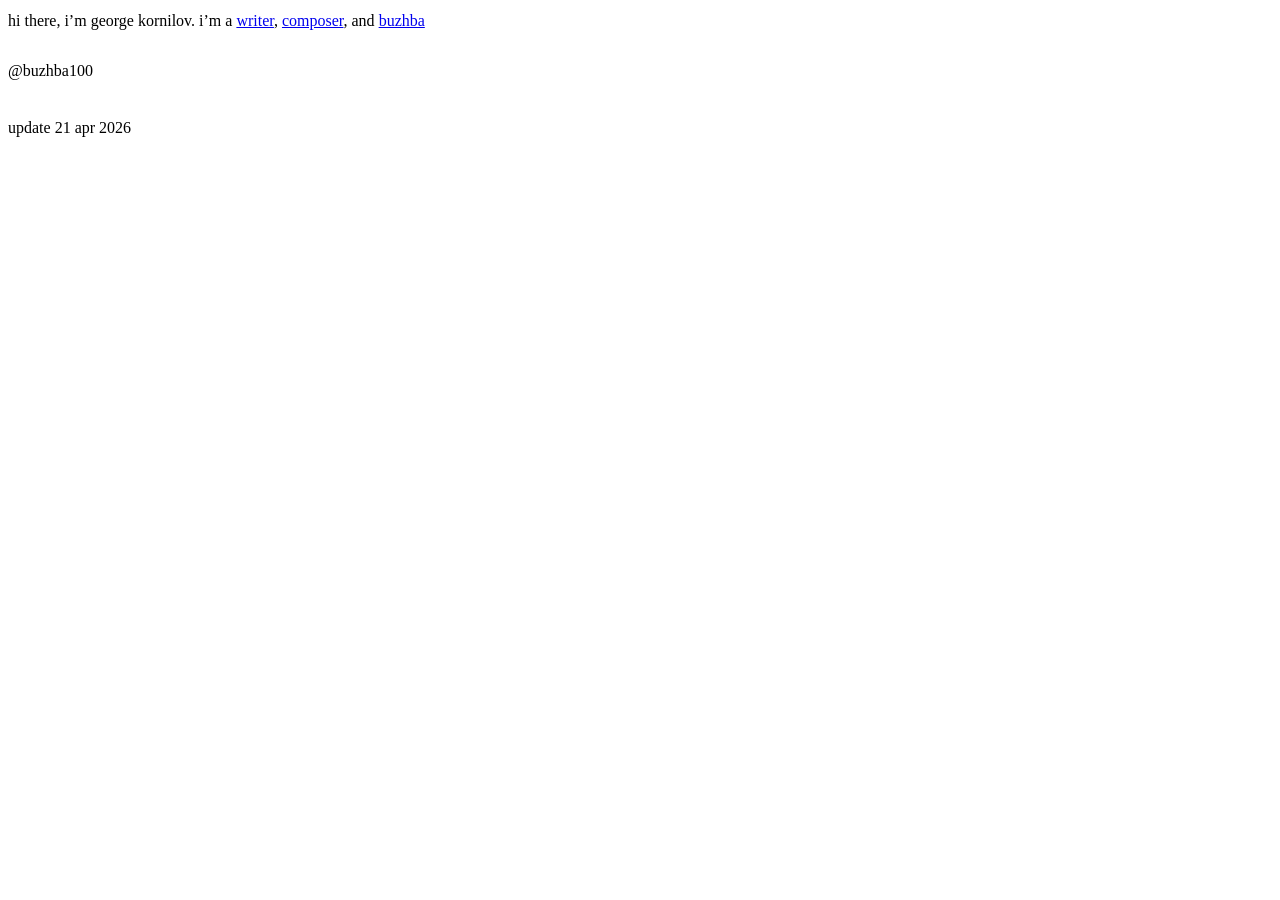
==== index.html @ 77a6e691 "Fill in Alfa-Bank pigeon writer description (альфаголубь) Co-Authored-By: Claude Opus 4.8 <noreply@a" ====
<html lang="en">
<head>
<meta charset="UTF-8">
<meta name="viewport" content="width=device-width, initial-scale=1">
<title>george kornilov</title>
<meta name="description" content="George Kornilov is a writer, composer, and Buzhba. Selected music, videos, and creative work from his projects.">
<meta name="author" content="George Kornilov">
<meta name="robots" content="index,follow,max-image-preview:large,max-snippet:-1,max-video-preview:-1">
<link rel="canonical" href="https://georgekornilov.com/">
<link rel="icon" href="data:,">
<link rel="preconnect" href="https://www.youtube.com">
<link rel="preconnect" href="https://i.ytimg.com">
<link rel="preconnect" href="https://player.vimeo.com">
<link rel="dns-prefetch" href="https://www.youtube.com">
<link rel="dns-prefetch" href="https://i.ytimg.com">
<link rel="dns-prefetch" href="https://player.vimeo.com">
<script>
  window.__initialSection = location.hash ? location.hash.slice(1) : '';
  if (window.__initialSection) {
    history.replaceState(null, '', location.pathname + location.search);
  }
</script>
<meta property="og:type" content="website">
<meta property="og:site_name" content="George Kornilov">
<meta property="og:locale" content="en_US">
<meta property="og:title" content="George Kornilov | Writer, Composer, Buzhba">
<meta property="og:description" content="George Kornilov is a writer, composer, and Buzhba. Selected music, videos, and creative work from his projects.">
<meta property="og:url" content="https://georgekornilov.com/">
<meta property="og:image" content="https://georgekornilov.com/images/cool.jpeg">
<meta property="og:image:width" content="1200">
<meta property="og:image:height" content="1200">
<meta property="og:image:type" content="image/jpeg">
<meta property="og:image:alt" content="George Kornilov">
<meta name="twitter:card" content="summary_large_image">
<meta name="twitter:title" content="George Kornilov | Writer, Composer, Buzhba">
<meta name="twitter:description" content="George Kornilov is a writer, composer, and Buzhba. Selected music, videos, and creative work from his projects.">
<meta name="twitter:image" content="https://georgekornilov.com/images/cool.jpeg">
<meta name="twitter:image:alt" content="George Kornilov">
<script type="application/ld+json">
{
  "@context": "https://schema.org",
  "@graph": [
    {
      "@type": "WebSite",
      "@id": "https://georgekornilov.com/#website",
      "url": "https://georgekornilov.com/",
      "name": "George Kornilov",
      "inLanguage": "en"
    },
    {
      "@type": "Person",
      "@id": "https://georgekornilov.com/#person",
      "name": "George Kornilov",
      "url": "https://georgekornilov.com/",
      "description": "Writer, composer, and Buzhba.",
      "jobTitle": [
        "Writer",
        "Composer"
      ],
      "alternateName": "Buzhba",
      "image": "https://georgekornilov.com/images/cool.jpeg",
      "sameAs": [
        "https://buzhba.com/",
        "https://mag.buzhba.com/",
        "https://www.youtube.com/@buzhba",
        "https://buzhba.bandcamp.com",
        "https://soundcloud.com/buzhba",
        "https://instagram.com/buzhba100"
      ],
      "mainEntityOfPage": {
        "@id": "https://georgekornilov.com/#website"
      }
    }
  ]
}
</script>
<style>
  iframe { width: 500px; display: block; }
  table { width: 500px; }
  td img { width: 281px; height: 281px; }
  .writer-item { display: flex; gap: 32px; align-items: flex-start; margin-bottom: 40px; max-width: 1200px; }
  .writer-item iframe { flex: 0 0 auto; }
  .writer-desc { flex: 1 1 0; min-width: 0; line-height: 1.45; font-size: 15px; }
  .writer-desc p { margin: 0 0 12px; }
  .writer-desc p:last-child { margin-bottom: 0; }
  @media (max-width: 520px) {
    table { width: 100%; }
    table, table tr, table td { display: block !important; width: 100% !important; }
    .writer-item { flex-direction: column; align-items: stretch; }
    .writer-desc { width: 100%; }
    td img { width: 100%; height: auto; }
    .video-wrap { position: relative; width: 100%; height: 0; overflow: hidden; }
    .video-wrap iframe { position: absolute; top: 0; left: 0; width: 100% !important; height: 100% !important; }
    .video-wrap::after {
      content: '';
      position: absolute;
      top: 0; left: 0; right: 0; bottom: 0;
    }
    .video-wrap.active::after { display: none; }
  }
</style>
</head>

<div style="display:none" aria-hidden="true">
  <img src="images/press/20260226-225023-7be9.jpg" alt="Жорж Корнилов (Бужба) с бас-гитарой в домашней студии" />
  <img src="images/press/20260226-225057-c922.jpg" alt="Жорж Корнилов (Бужба) на сцене во время концерта" />
  <img src="images/press/20260226-225200-e30c.jpg" alt="Жорж Корнилов (Бужба) с теннисной ракеткой на фоне неба" />
  <img src="images/press/20260226-225248-5c57.jpg" alt="Жорж Корнилов (Бужба) портрет в помещении перед концертом, с диском Адамом Сендлером" />
  <img src="images/press/20260226-225328-c2e7.jpg" alt="Жорж Корнилов (Бужба) с акустической гитарой у деревянного дома" />
  <img src="images/press/20260226-225403-b1af.jpg" alt="Жорж Корнилов (Бужба) в поле на фоне заката" />
  <img src="images/press/20260226-225447-6487.jpg" alt="Жорж Корнилов (Бужба) и Бобубип на фоне моря и скал" />
  <img src="images/press/20260226-225522-880e.jpg" alt="Жорж Корнилов (Бужба) с акустической гитарой на сцене" />
  <img src="images/press/20260226-225554-a31b.jpg" alt="Жорж Корнилов (Бужба) портрет на черном фоне" />
  <img src="images/press/20260227-093917-da2d.jpg" alt="Жорж Корнилов Бужба на берегу моря" />
  <img src="images/press/20260226-225630-94a7.jpg" alt="Жорж Корнилов (Бужба) с электрогитарой в домашнем интерьере" />
  <img src="images/press/20260227-093211-eeba.jpg" alt="Жорж Корнилов Бужба с собакой дома" />
</div>

<div style="line-height:1.6; max-width:500px; margin-bottom:24px;">
  hi there, i’m <a href="/" style="color:inherit; text-decoration:none;">george kornilov</a>. i’m a <a href="#" onclick="show('writer');return false;">writer</a>, <a href="#" onclick="show('composer');return false;">composer</a>, and <a href="#" onclick="show('buzhba');return false;">buzhba</a>
</div>

<div style="line-height:1.6; max-width:500px; margin-bottom:24px;">@buzhba100</div>

<div id="featured">

</div>

<div id="buzhba" style="display:none">

<!-- когда ты ну очень крутой -->
<table width="500" cellpadding="0" cellspacing="0">
  <tr>
    <td><img src="https://georgekornilov.com/images/cool.jpeg" width="281" height="281" /></td>
    <td width="219" valign="top" style="padding:20px; line-height:2">
      Когда ты ну очень крутой<br />
      50:19<br />
      01/08/2025<br />
      <br />
      <a href="https://band.link/ppDGl" target="_blank" rel="noopener noreferrer">listen</a><br />
      <a href="https://buzhba.bandcamp.com/album/--12" target="_blank" rel="noopener noreferrer">bandcamp</a><br />
      <a href="https://disk.yandex.ru/d/0iB-3T0Bemfpag" target="_blank" rel="noopener noreferrer">download flac</a>
    </td>
  </tr>
</table>

<br />

<!-- бужба: Цех live x mmmesss -->
  <iframe
  data-src="https://www.youtube.com/embed/O241obUNimI"
  width="500"
  height="281"
  frameborder="0"
  allow="accelerometer; autoplay; clipboard-write; encrypted-media; gyroscope; picture-in-picture; web-share"
  allowfullscreen>
</iframe>

  <br><br>

<!-- бобубип -->
<table width="500" cellpadding="0" cellspacing="0">
  <tr>
    <td><img src="https://georgekornilov.com/images/bobubip.jpeg" width="281" height="281" /></td>
    <td width="219" valign="top" style="padding:20px; line-height:2">
      Бобубип<br />
      29:53<br />
      01/09/2023<br />
      <br />
      <a href="https://band.link/bobubip">listen</a><br />
      <a href="https://buzhba.bandcamp.com/album/--11" target="_blank" rel="noopener noreferrer">bandcamp</a><br />
      <a href="https://disk.yandex.ru/d/CHAdGBKfWyQShw" target="_blank" rel="noopener noreferrer">download flac</a>
    </td>
  </tr>
</table>

<br />

<!-- бужба — поп-танцор -->
  <iframe
  data-src="https://www.youtube.com/embed/4dHvzRTAiqI"
  width="500"
  height="281"
  frameborder="0"
  allow="accelerometer; autoplay; clipboard-write; encrypted-media; gyroscope; picture-in-picture; web-share"
  allowfullscreen>
</iframe>

  <br><br>

<!-- бужба - лето -->
  <iframe
  data-src="https://www.youtube.com/embed/qFEPq_YTg68"
  width="500"
  height="281"
  frameborder="0"
  allow="accelerometer; autoplay; clipboard-write; encrypted-media; gyroscope; picture-in-picture; web-share"
  allowfullscreen>
</iframe>

  <br><br>

<!-- не позвонишь мне -->
<table width="500" cellpadding="0" cellspacing="0">
  <tr>
    <td><img src="https://georgekornilov.com/images/call.jpeg" width="281" height="281" /></td>
    <td width="219" valign="top" style="padding:20px; line-height:2">
      Не позвонишь мне<br />
      3:16<br />
      31/03/2023<br />
      <br />
      <a href="https://band.link/bnpm">listen</a><br />
      <a href="https://buzhba.bandcamp.com/track/--70" target="_blank" rel="noopener noreferrer">bandcamp</a><br />
      <a href="https://disk.yandex.ru/d/v1mH7InCEcsVaw" target="_blank" rel="noopener noreferrer">download flac</a>
    </td>
  </tr>
</table>

<br />

<!-- невер сиин -->
<table width="500" cellpadding="0" cellspacing="0">
  <tr>
    <td><img src="https://georgekornilov.com/images/ns.jpeg" width="281" height="281" /></td>
    <td width="219" valign="top" style="padding:20px; line-height:2">
      Never Seen It Coming<br />
      3:50<br />
      30/12/2021<br />
      <br />
      <a href="https://band.link/RrN9y">listen</a><br />
      <a href="https://buzhba.bandcamp.com/album/never-seen-it-coming" target="_blank" rel="noopener noreferrer">bandcamp</a><br />
      <a href="https://disk.yandex.ru/d/GzKt0TK_xpLF1A" target="_blank" rel="noopener noreferrer">download flac</a>
    </td>
  </tr>
</table>

<br />

<!-- еще чуть риффов -->
<table width="500" cellpadding="0" cellspacing="0">
  <tr>
    <td><img src="https://georgekornilov.com/images/vr2.jpeg" width="281" height="281" /></td>
    <td width="219" valign="top" style="padding:20px; line-height:2">
      Еще чуть-чуть веселых риффов<br />
      16:26<br />
      10/09/2020<br />
      <br />
      <a href="https://buzhba.bandcamp.com/album/--4" target="_blank" rel="noopener noreferrer">listen</a><br />
      <a href="https://buzhba.bandcamp.com/album/--4" target="_blank" rel="noopener noreferrer">bandcamp</a><br />
      <a href="https://disk.yandex.ru/d/0Tnid_KQiY04GA" target="_blank" rel="noopener noreferrer">download flac</a>
    </td>
  </tr>
</table>

<br />

<!-- Бужба | Акустика на даче -->
  <iframe
  data-src="https://www.youtube.com/embed/K1ZwcS4BjGM"
  width="500"
  height="281"
  frameborder="0"
  allow="accelerometer; autoplay; clipboard-write; encrypted-media; gyroscope; picture-in-picture; web-share"
  allowfullscreen>
</iframe>

  <br><br>

<!-- бужба - веселые риффы -->
  <iframe
  data-src="https://www.youtube.com/embed/F8Kz8koWBlA"
  width="500"
  height="281"
  frameborder="0"
  allow="accelerometer; autoplay; clipboard-write; encrypted-media; gyroscope; picture-in-picture; web-share"
  allowfullscreen>
</iframe>

  <br><br>

<!-- веселые риффы -->
<table width="500" cellpadding="0" cellspacing="0">
  <tr>
    <td><img src="https://georgekornilov.com/images/vr.jpeg" width="281" height="281" /></td>
    <td width="219" valign="top" style="padding:20px; line-height:2">
      Веселые риффы<br />
      43:50<br />
      05/06/2020<br />
      <br />
      <a href="https://band.link/dyOE2">listen</a><br />
      <a href="https://buzhba.bandcamp.com/album/-" target="_blank" rel="noopener noreferrer">bandcamp</a><br />
      <a href="https://disk.yandex.ru/d/GwDe9Dr9JBGroA" target="_blank" rel="noopener noreferrer">download flac</a>
    </td>
  </tr>
</table>

<br />

</div>

<div id="writer" style="display:none">

<!-- клавакока -->
<div class="writer-item">
  <iframe
    data-src="https://player.vimeo.com/video/1215406133?title=1&byline=0&portrait=0&badge=0"
    width="500"
    height="281"
    frameborder="0"
    allow="autoplay; fullscreen; picture-in-picture"
    allowfullscreen>
  </iframe>
  <div class="writer-desc">
    <p>Client<br />Tochka Bank</p>
    <p>Challenge<br />Show that starting a business doesn't have to feel like doing it alone.</p>
    <p>Idea<br />We treated every new business like a rocket launch. Mission control watched every detail, solved problems before they happened and helped entrepreneurs get safely into orbit. A familiar banking service became an adventure people wanted to join.</p>
  </div>
</div>

<!-- механик -->
<div class="writer-item">
  <iframe
    data-src="https://player.vimeo.com/video/1215406102?title=1&byline=0&portrait=0&badge=0"
    width="500"
    height="281"
    frameborder="0"
    allow="autoplay; fullscreen; picture-in-picture"
    allowfullscreen>
  </iframe>
  <div class="writer-desc">
    <p>Client<br />ROSSKO</p>
    <p>Challenge<br />Find a human story inside the world of auto parts.</p>
    <p>Idea<br />Most drivers already have an inner mechanic. The one who hears every strange noise and always thinks something isn't quite right. We simply gave him a body and let him become the face of the brand across every touchpoint.</p>
  </div>
</div>

<!-- пей друга -->
<div class="writer-item">
  <iframe
    data-src="https://player.vimeo.com/video/1215406075?title=1&byline=0&portrait=0&badge=0"
    width="500"
    height="281"
    frameborder="0"
    allow="autoplay; fullscreen; picture-in-picture"
    allowfullscreen>
  </iframe>
  <div class="writer-desc">
    <p>Client<br />клиент</p>
    <p>Challenge<br />текст</p>
    <p>Idea<br />текст</p>
  </div>
</div>


<!-- мотив шел и дошел -->
<div class="writer-item">
  <iframe
    data-src="https://player.vimeo.com/video/1183989702?title=1&byline=0&portrait=0&badge=0"
    width="500"
    height="281"
    frameborder="0"
    allow="autoplay; fullscreen; picture-in-picture"
    allowfullscreen>
  </iframe>
  <div class="writer-desc">
    <p>Client<br />Motiv</p>
    <p>Challenge<br />Introduce Motiv in a new region without pretending it had become a different brand.</p>
    <p>Idea<br />Changing the landscape doesn't have to change the character. We simply dropped our unmistakably Ural hero onto the Black Sea coast and let him behave exactly as he always would. Everything else followed naturally.</p>
  </div>
</div>

<!-- точка он не один -->
<div class="writer-item">
  <iframe
    data-src="https://player.vimeo.com/video/1183989712?title=1&byline=0&portrait=0&badge=0"
    width="500"
    height="281"
    frameborder="0"
    allow="autoplay; fullscreen; picture-in-picture"
    allowfullscreen>
  </iframe>
  <div class="writer-desc">
    <p>Client<br />Tochka Bank</p>
    <p>Challenge<br />Help entrepreneurs feel they aren't running a business alone.</p>
    <p>Idea<br />Instead of telling people that Tochka supports entrepreneurs, we made support visible. Every new business challenge brought another unexpected companion into the story, and the idea naturally grew across film, social, digital and outdoor, turning a banking promise into something people could actually feel.</p>
  </div>
</div>

<!-- мир танков -->
<div class="writer-item">
  <iframe
    data-src="https://player.vimeo.com/video/1183989573?title=1&byline=0&portrait=0&badge=0"
    width="500"
    height="281"
    frameborder="0"
    allow="autoplay; fullscreen; picture-in-picture"
    allowfullscreen>
  </iframe>
  <div class="writer-desc">
    <p>Client<br />клиент</p>
    <p>Challenge<br />текст</p>
    <p>Idea<br />текст</p>
  </div>
</div>

<!-- мотив кенгуру -->
<div class="writer-item">
  <iframe
    data-src="https://player.vimeo.com/video/1182898068?title=1&byline=0&portrait=0&badge=0"
    width="500"
    height="281"
    frameborder="0"
    allow="autoplay; fullscreen; picture-in-picture"
    allowfullscreen>
  </iframe>
  <div class="writer-desc">
    <p>Client<br />клиент</p>
    <p>Challenge<br />текст</p>
    <p>Idea<br />текст</p>
  </div>
</div>

<!-- хочу платить -->
<div class="writer-item">
  <iframe
    data-src="https://player.vimeo.com/video/1183989688?title=1&byline=0&portrait=0&badge=0"
    width="500"
    height="281"
    frameborder="0"
    allow="autoplay; fullscreen; picture-in-picture"
    allowfullscreen>
  </iframe>
  <div class="writer-desc">
    <p>Client<br />Tochka Bank</p>
    <p>Challenge<br />Make a free banking offer feel genuinely valuable.</p>
    <p>Idea<br />Sometimes the best compliment isn't "I'd get it for free." It's "I'd happily pay for this." We built the campaign around that simple contradiction, turning an unbelievable offer into something people instantly understood.</p>
  </div>
</div>

<!-- тейсти кофе -->
<div class="writer-item">
  <iframe
    data-src="https://player.vimeo.com/video/1183989683?title=1&byline=0&portrait=0&badge=0"
    width="500"
    height="281"
    frameborder="0"
    allow="autoplay; fullscreen; picture-in-picture"
    allowfullscreen>
  </iframe>
  <div class="writer-desc">
    <p>Client<br />Tasty Coffee</p>
    <p>Challenge<br />Show why freshly roasted coffee is worth waiting for.</p>
    <p>Idea<br />Even Bach had to pause. We interrupted a live performance of his Coffee Cantata the moment a new order arrived, because great music can wait, but fresh coffee shouldn't. The campaign turned the roasting process into a simple and memorable story about freshness.</p>
  </div>
</div>

<!-- заживем брусника -->
<div class="writer-item">
  <iframe
    data-src="https://player.vimeo.com/video/1182898177?title=1&byline=0&portrait=0&badge=0"
    width="500"
    height="281"
    frameborder="0"
    allow="autoplay; fullscreen; picture-in-picture"
    allowfullscreen>
  </iframe>
  <div class="writer-desc">
    <p>Client<br />Brusnika</p>
    <p>Challenge<br />Show that a new development can improve not only the place where it's built, but the entire neighbourhood.</p>
    <p>Idea<br />Construction sites usually make people expect noise and inconvenience. We turned that expectation upside down. Wherever Brusnika appears, cafés, schools, parks and everyday life begin to flourish around it. A new building becomes the beginning of a better neighbourhood, not just another address.</p>
  </div>
</div>

<!-- потому что брусника рядом -->
<div class="writer-item">
  <iframe
    data-src="https://player.vimeo.com/video/1182968069?title=1&byline=0&portrait=0&badge=0"
    width="500"
    height="281"
    frameborder="0"
    allow="autoplay; fullscreen; picture-in-picture"
    allowfullscreen>
  </iframe>
  <div class="writer-desc">
    <p>Case Study</p>
  </div>
</div>

<!-- ган -->
<div class="writer-item">
  <iframe
    data-src="https://player.vimeo.com/video/1182899100?title=1&byline=0&portrait=0&badge=0"
    width="500"
    height="333"
    frameborder="0"
    allow="autoplay; fullscreen; picture-in-picture"
    allowfullscreen>
  </iframe>
  <div class="writer-desc">
    <p>Client<br />клиент</p>
    <p>Challenge<br />текст</p>
    <p>Idea<br />текст</p>
  </div>
</div>

<!-- патио -->
<div class="writer-item">
  <iframe
    data-src="https://player.vimeo.com/video/984738135?title=1&byline=0&portrait=0&badge=0"
    width="500"
    height="281"
    frameborder="0"
    allow="autoplay; fullscreen; picture-in-picture"
    allowfullscreen>
  </iframe>
  <div class="writer-desc">
    <p>Client<br />Brusnika</p>
    <p>Challenge<br />Show that a patio is much more than another architectural feature.</p>
    <p>Idea<br />Some words already contain an idea. Patio was one of them. One letter away from party, it became the perfect place for neighbours to meet long before they knew each other's names.</p>
  </div>
</div>

<!-- меняйся и меняй -->
<div class="writer-item">
  <iframe
    data-src="https://player.vimeo.com/video/1182899021?title=1&byline=0&portrait=0&badge=0"
    width="500"
    height="281"
    frameborder="0"
    allow="autoplay; fullscreen; picture-in-picture"
    allowfullscreen>
  </iframe>
  <div class="writer-desc">
    <p>Client<br />Tochka Bank</p>
    <p>Challenge<br />In a constantly changing world, remind entrepreneurs that adaptability is one of their greatest strengths.</p>
    <p>Idea<br />The platypus has spent 110 million years adapting to change. That made it the perfect companion for entrepreneurs doing the same every day. What began as the central idea of the campaign eventually became one of Tochka's most recognizable brand assets, continuing long after the campaign itself.</p>
  </div>
</div>

<!-- сулпак весна -->
<div class="writer-item">
  <iframe
    data-src="https://player.vimeo.com/video/1183989616?title=1&byline=0&portrait=0&badge=0"
    width="500"
    height="281"
    frameborder="0"
    allow="autoplay; fullscreen; picture-in-picture"
    allowfullscreen>
  </iframe>
  <div class="writer-desc">
    <p>Client<br />клиент</p>
    <p>Challenge<br />текст</p>
    <p>Idea<br />текст</p>
  </div>
</div>

<!-- сулпак -->
<div class="writer-item">
  <iframe
    data-src="https://player.vimeo.com/video/984739548?title=1&byline=0&portrait=0&badge=0"
    width="500"
    height="281"
    frameborder="0"
    allow="autoplay; fullscreen; picture-in-picture"
    allowfullscreen>
  </iframe>
  <div class="writer-desc">
    <p>Client<br />Sulpak</p>
    <p>Challenge<br />Find a simple thought that could unite hundreds of different products under one campaign.</p>
    <p>Idea<br />Every piece of technology begins with the same small gesture: turning it on. We turned that familiar action into the brand's central idea, celebrating all the little changes that start with a single press of a button.</p>
  </div>
</div>

<!-- это был тяжелый год -->
<div class="writer-item">
  <iframe
    data-src="https://player.vimeo.com/video/1182897900?title=1&byline=0&portrait=0&badge=0"
    width="500"
    height="281"
    frameborder="0"
    allow="autoplay; fullscreen; picture-in-picture"
    allowfullscreen>
  </iframe>
  <div class="writer-desc">
    <p>Client<br />клиент</p>
    <p>Challenge<br />текст</p>
    <p>Idea<br />текст</p>
  </div>
</div>

<!-- мотив новый год -->
<div class="writer-item">
  <iframe
    data-src="https://player.vimeo.com/video/1184038605?title=1&byline=0&portrait=0&badge=0"
    width="500"
    height="281"
    frameborder="0"
    allow="autoplay; fullscreen; picture-in-picture"
    allowfullscreen>
  </iframe>
  <div class="writer-desc">
    <p>Client<br />клиент</p>
    <p>Challenge<br />текст</p>
    <p>Idea<br />текст</p>
  </div>
</div>

<!-- кпп -->
<div class="writer-item">
  <iframe
    data-src="https://player.vimeo.com/video/1182972966?title=1&byline=0&portrait=0&badge=0"
    width="500"
    height="281"
    frameborder="0"
    allow="autoplay; fullscreen; picture-in-picture"
    allowfullscreen>
  </iframe>
  <div class="writer-desc">
    <p>Client<br />клиент</p>
    <p>Challenge<br />текст</p>
    <p>Idea<br />текст</p>
  </div>
</div>

<!-- спасиииииибо -->
<div class="writer-item">
  <iframe
    data-src="https://player.vimeo.com/video/1182897314?title=1&byline=0&portrait=0&badge=0"
    width="500"
    height="281"
    frameborder="0"
    allow="autoplay; fullscreen; picture-in-picture"
    allowfullscreen>
  </iframe>
  <div class="writer-desc">
    <p>Client<br />клиент</p>
    <p>Challenge<br />текст</p>
    <p>Idea<br />текст</p>
  </div>
</div>

<!-- ну и год -->
<div class="writer-item">
  <iframe
    data-src="https://player.vimeo.com/video/1182919184?title=1&byline=0&portrait=0&badge=0"
    width="500"
    height="281"
    frameborder="0"
    allow="autoplay; fullscreen; picture-in-picture"
    allowfullscreen>
  </iframe>
  <div class="writer-desc">
    <p>Client<br />Brusnika</p>
    <p>Challenge<br />Offer people something hopeful at the end of a difficult year.</p>
    <p>Idea<br />Instead of celebrating the year that had passed, we focused on the one still waiting ahead. A new home became a symbol of future mornings, ordinary routines and small moments of happiness — the kind of future people needed to believe in.</p>
  </div>
</div>

<!-- помужски -->
<div class="writer-item">
  <iframe
    data-src="https://player.vimeo.com/video/1184038571?title=1&byline=0&portrait=0&badge=0"
    width="500"
    height="281"
    frameborder="0"
    allow="autoplay; fullscreen; picture-in-picture"
    allowfullscreen>
  </iframe>
  <div class="writer-desc">
    <p>Client<br />клиент</p>
    <p>Challenge<br />текст</p>
    <p>Idea<br />текст</p>
  </div>
</div>

<!-- антимаркировка -->
<div class="writer-item">
  <iframe
    data-src="https://player.vimeo.com/video/984739069?title=1&byline=0&portrait=0&badge=0"
    width="500"
    height="281"
    frameborder="0"
    allow="autoplay; fullscreen; picture-in-picture"
    allowfullscreen>
  </iframe>
  <div class="writer-desc">
    <p>Client<br />клиент</p>
    <p>Challenge<br />текст</p>
    <p>Idea<br />текст</p>
  </div>
</div>

<!-- мегафон -->
<div class="writer-item">
  <iframe
    data-src="https://player.vimeo.com/video/984738673?title=1&byline=0&portrait=0&badge=0"
    width="500"
    height="281"
    frameborder="0"
    allow="autoplay; fullscreen; picture-in-picture"
    allowfullscreen>
  </iframe>
  <div class="writer-desc">
    <p>Client<br />Megafon</p>
    <p>Challenge<br />Turn a prepaid mobile plan into something people would genuinely value.</p>
    <p>Idea<br />The best rewards often come to those who think ahead. We turned a prepaid plan into a story about time itself: the longer you commit, the more you gain. By literally slowing the world down around our heroes, we made an invisible benefit feel surprisingly tangible.</p>
  </div>
</div>

<!-- казань экспрес -->
<div class="writer-item">
  <iframe
    data-src="https://player.vimeo.com/video/1184038570?title=1&byline=0&portrait=0&badge=0"
    width="500"
    height="281"
    frameborder="0"
    allow="autoplay; fullscreen; picture-in-picture"
    allowfullscreen>
  </iframe>
  <div class="writer-desc">
    <p>Client<br />KazanExpress</p>
    <p>Challenge<br />Turn reliable delivery into something people could feel, not just expect.</p>
    <p>Idea<br />Some promises mean more than they first appear. "Poluchitsya" can mean your order will arrive, your surprise will succeed or simply that everything will work out. We embraced that ambiguity, giving KazanExpress a promise that felt as emotional as it was practical.</p>
  </div>
</div>

<!-- доставляем доставляем -->
<div class="writer-item">
  <iframe
    data-src="https://player.vimeo.com/video/1183989671?title=1&byline=0&portrait=0&badge=0"
    width="500"
    height="281"
    frameborder="0"
    allow="autoplay; fullscreen; picture-in-picture"
    allowfullscreen>
  </iframe>
  <div class="writer-desc">
    <p>Client<br />клиент</p>
    <p>Challenge<br />текст</p>
    <p>Idea<br />текст</p>
  </div>
</div>

<!-- альфаголубь -->
<div class="writer-item">
  <iframe
    data-src="https://player.vimeo.com/video/984739209?title=1&byline=0&portrait=0&badge=0"
    width="500"
    height="281"
    frameborder="0"
    allow="autoplay; fullscreen; picture-in-picture"
    allowfullscreen>
  </iframe>
  <div class="writer-desc">
    <p>Client<br />Alfa-Bank</p>
    <p>Challenge<br />Make an aspirational brand feel relatable.</p>
    <p>Idea<br />Success stories are usually told about exceptional people. We told one about an ordinary pigeon instead. By changing the point of view, the campaign turned Alfa-Bank's brand promise into something much more personal: being smart and free is a choice, not a status.</p>
  </div>
</div>

<!-- брусникашеринг -->
<div class="writer-item">
  <iframe
    data-src="https://player.vimeo.com/video/984739599?title=1&byline=0&portrait=0&badge=0"
    width="500"
    height="281"
    frameborder="0"
    allow="autoplay; fullscreen; picture-in-picture"
    allowfullscreen>
  </iframe>
  <div class="writer-desc">
    <p>Client<br />клиент</p>
    <p>Challenge<br />текст</p>
    <p>Idea<br />текст</p>
  </div>
</div>

<!-- семьбратьев -->
<div class="writer-item">
  <iframe
    data-src="https://player.vimeo.com/video/984739478?title=1&byline=0&portrait=0&badge=0"
    width="500"
    height="281"
    frameborder="0"
    allow="autoplay; fullscreen; picture-in-picture"
    allowfullscreen>
  </iframe>
  <div class="writer-desc">
    <p>Client<br />клиент</p>
    <p>Challenge<br />текст</p>
    <p>Idea<br />текст</p>
  </div>
</div>

<!-- видишь краба любишь краба -->
<div class="writer-item">
  <iframe
    data-src="https://player.vimeo.com/video/1183989572?title=1&byline=0&portrait=0&badge=0"
    width="500"
    height="281"
    frameborder="0"
    allow="autoplay; fullscreen; picture-in-picture"
    allowfullscreen>
  </iframe>
  <div class="writer-desc">
    <p>Client<br />клиент</p>
    <p>Challenge<br />текст</p>
    <p>Idea<br />текст</p>
  </div>
</div>

<!-- точка2020 -->
<div class="writer-item">
  <iframe
    data-src="https://player.vimeo.com/video/984738909?title=1&byline=0&portrait=0&badge=0"
    width="500"
    height="281"
    frameborder="0"
    allow="autoplay; fullscreen; picture-in-picture"
    allowfullscreen>
  </iframe>
  <div class="writer-desc">
    <p>Client<br />клиент</p>
    <p>Challenge<br />текст</p>
    <p>Idea<br />текст</p>
  </div>
</div>

<!-- тренажористый фитнес -->
<div class="writer-item">
  <iframe
    data-src="https://player.vimeo.com/video/1183989667?title=1&byline=0&portrait=0&badge=0"
    width="500"
    height="281"
    frameborder="0"
    allow="autoplay; fullscreen; picture-in-picture"
    allowfullscreen>
  </iframe>
  <div class="writer-desc">
    <p>Client<br />клиент</p>
    <p>Challenge<br />текст</p>
    <p>Idea<br />текст</p>
  </div>
</div>

<!-- кэшбек кешбеков -->
<div class="writer-item">
  <iframe
    data-src="https://player.vimeo.com/video/1182900289?title=1&byline=0&portrait=0&badge=0"
    width="500"
    height="281"
    frameborder="0"
    allow="autoplay; fullscreen; picture-in-picture"
    allowfullscreen>
  </iframe>
  <div class="writer-desc">
    <p>Client<br />клиент</p>
    <p>Challenge<br />текст</p>
    <p>Idea<br />текст</p>
  </div>
</div>

<!-- олмазор -->
<div class="writer-item">
  <iframe
    data-src="https://player.vimeo.com/video/1184041115?title=1&byline=0&portrait=0&badge=0"
    width="500"
    height="281"
    frameborder="0"
    allow="autoplay; fullscreen; picture-in-picture"
    allowfullscreen>
  </iframe>
  <div class="writer-desc">
    <p>Client<br />клиент</p>
    <p>Challenge<br />текст</p>
    <p>Idea<br />текст</p>
  </div>
</div>

<!-- форте фам -->
<div class="writer-item">
  <iframe
    data-src="https://player.vimeo.com/video/984739361?title=1&byline=0&portrait=0&badge=0"
    width="500"
    height="281"
    frameborder="0"
    allow="autoplay; fullscreen; picture-in-picture"
    allowfullscreen>
  </iframe>
  <div class="writer-desc">
    <p>Client<br />клиент</p>
    <p>Challenge<br />текст</p>
    <p>Idea<br />текст</p>
  </div>
</div>

<!-- черкашин -->
<div class="writer-item">
  <iframe
    data-src="https://player.vimeo.com/video/984738836?title=1&byline=0&portrait=0&badge=0"
    width="500"
    height="281"
    frameborder="0"
    allow="autoplay; fullscreen; picture-in-picture"
    allowfullscreen>
  </iframe>
  <div class="writer-desc">
    <p>Client<br />клиент</p>
    <p>Challenge<br />текст</p>
    <p>Idea<br />текст</p>
  </div>
</div>

<!-- черкизово -->
<div class="writer-item">
  <iframe
    data-src="https://player.vimeo.com/video/1184038600?title=1&byline=0&portrait=0&badge=0"
    width="500"
    height="281"
    frameborder="0"
    allow="autoplay; fullscreen; picture-in-picture"
    allowfullscreen>
  </iframe>
  <div class="writer-desc">
    <p>Client<br />клиент</p>
    <p>Challenge<br />текст</p>
    <p>Idea<br />текст</p>
  </div>
</div>

</div>

<div id="composer" style="display:none">

   <!-- мотив шел и дошел -->
  <iframe
  data-src="https://player.vimeo.com/video/1183989702?title=1&byline=0&portrait=0&badge=0"
  width="500"
  height="281"
  frameborder="0"
  allow="autoplay; fullscreen; picture-in-picture"
  allowfullscreen>
</iframe> 

  <br><br>

      <!-- уральские авиалинии -->
  <iframe
  data-src="https://player.vimeo.com/video/1184052173?title=1&byline=0&portrait=0&badge=0"
  width="500"
  height="281"
  frameborder="0"
  allow="autoplay; fullscreen; picture-in-picture"
  allowfullscreen>
</iframe> 

    <br><br>

      <!-- брусника почемучка --
  <iframe
  data-src="https://player.vimeo.com/video/990480817?title=1&byline=0&portrait=0&badge=0"
  width="500"
  height="281"
  frameborder="0"
  allow="autoplay; fullscreen; picture-in-picture"
  allowfullscreen>
</iframe> 

    <br><br>

      <!-- железная логика -->
  <iframe
  data-src="https://player.vimeo.com/video/990480879?title=1&byline=0&portrait=0&badge=0"
  width="500"
  height="281"
  frameborder="0"
  allow="autoplay; fullscreen; picture-in-picture"
  allowfullscreen>
</iframe> 

    <br><br>

      <!-- аско --> 
  <iframe
  data-src="https://player.vimeo.com/video/990480947?title=1&byline=0&portrait=0&badge=0"
  width="500"
  height="281"
  frameborder="0"
  allow="autoplay; fullscreen; picture-in-picture"
  allowfullscreen>
</iframe> 

    <br><br>

      <!-- касперский -->
  <iframe
  data-src="https://player.vimeo.com/video/990481085?title=1&byline=0&portrait=0&badge=0"
  width="500"
  height="281"
  frameborder="0"
  allow="autoplay; fullscreen; picture-in-picture"
  allowfullscreen>
</iframe> 

    <br><br>

      <!-- мы вместе -->
  <iframe
  data-src="https://player.vimeo.com/video/990481126?title=1&byline=0&portrait=0&badge=0"
  width="500"
  height="281"
  frameborder="0"
  allow="autoplay; fullscreen; picture-in-picture"
  allowfullscreen>
</iframe> 

    <br><br>

      <!-- брусника понаехали -->
  <iframe
  data-src="https://player.vimeo.com/video/990480589?title=1&byline=0&portrait=0&badge=0"
  width="500"
  height="281"
  frameborder="0"
  allow="autoplay; fullscreen; picture-in-picture"
  allowfullscreen>
</iframe> 

    <br><br>

      <!-- брусника инженеры -->
  <iframe
  data-src="https://player.vimeo.com/video/990480642?title=1&byline=0&portrait=0&badge=0"
  width="500"
  height="281"
  frameborder="0"
  allow="autoplay; fullscreen; picture-in-picture"
  allowfullscreen>
</iframe> 

    <br><br>

      <!-- мотив говорит и показывает урал -->
  <iframe
  data-src="https://player.vimeo.com/video/990480717?title=1&byline=0&portrait=0&badge=0"
  width="500"
  height="281"
  frameborder="0"
  allow="autoplay; fullscreen; picture-in-picture"
  allowfullscreen>
</iframe> 

    <br><br>

      <!-- тиккурила -->
  <iframe
  data-src="https://player.vimeo.com/video/990493580?title=1&byline=0&portrait=0&badge=0"
  width="500"
  height="281"
  frameborder="0"
  allow="autoplay; fullscreen; picture-in-picture"
  allowfullscreen>
</iframe> 

    <br><br>

      <!-- элакс -->
  <iframe
  data-src="https://player.vimeo.com/video/1184051769?title=1&byline=0&portrait=0&badge=0"
  width="500"
  height="281"
  frameborder="0"
  allow="autoplay; fullscreen; picture-in-picture"
  allowfullscreen>
</iframe> 

    <br><br>

      <!-- брусника хр -->
  <iframe
  data-src="https://player.vimeo.com/video/1184052011?title=1&byline=0&portrait=0&badge=0"
  width="500"
  height="281"
  frameborder="0"
  allow="autoplay; fullscreen; picture-in-picture"
  allowfullscreen>
</iframe> 

    <br><br>

      <!-- финлид -->
  <iframe
  data-src="https://player.vimeo.com/video/1184052868?title=1&byline=0&portrait=0&badge=0"
  width="500"
  height="281"
  frameborder="0"
  allow="autoplay; fullscreen; picture-in-picture"
  allowfullscreen>
</iframe> 

    <br><br>

      <!-- точка новый год с девушкой -->
  <iframe
  data-src="https://player.vimeo.com/video/1184052869?title=1&byline=0&portrait=0&badge=0"
  width="500"
  height="281"
  frameborder="0"
  allow="autoplay; fullscreen; picture-in-picture"
  allowfullscreen>
</iframe> 

      <br><br>

      <!-- черкашин выбор -->
<iframe
  data-src="https://player.vimeo.com/video/984738836?title=1&byline=0&portrait=0&badge=0"
  width="500"
  height="281"
  frameborder="0"
  allow="autoplay; fullscreen; picture-in-picture"
  allowfullscreen>
</iframe>

        <br><br>

    <!-- точка2020 -->
<iframe
  data-src="https://player.vimeo.com/video/984738909?title=1&byline=0&portrait=0&badge=0"
  width="500"
  height="281"
  frameborder="0"
  allow="autoplay; fullscreen; picture-in-picture"
  allowfullscreen>
</iframe>

          <br><br>

      <!-- сулпак -->
<iframe
  data-src="https://player.vimeo.com/video/984739548?title=1&byline=0&portrait=0&badge=0"
  width="500"
  height="281"
  frameborder="0"
  allow="autoplay; fullscreen; picture-in-picture"
  allowfullscreen>
</iframe>


</div>

<div style="line-height:1.6; max-width:500px; margin:32px 0 12px;">update 21 apr 2026</div>

<script>
if ('scrollRestoration' in history) history.scrollRestoration = 'manual';

window.addEventListener('load', function() {
  var hash = window.__initialSection || location.hash.replace('#', '');
  if (hash && document.getElementById(hash)) {
    show(hash);
    requestAnimationFrame(function() {
      window.scrollTo(0, 0);
      document.documentElement.scrollTop = 0;
      document.body.scrollTop = 0;
    });
    setTimeout(function() {
      window.scrollTo(0, 0);
      document.documentElement.scrollTop = 0;
      document.body.scrollTop = 0;
    }, 0);
  } else {
    window.scrollTo(0, 0);
    document.documentElement.scrollTop = 0;
    document.body.scrollTop = 0;
  }
});

function show(id) {
  document.querySelectorAll('div[id]').forEach(d => d.style.display = 'none');
  var el = document.getElementById(id);
  el.style.display = 'block';
  el.querySelectorAll('iframe[data-src]').forEach(function(iframe) {
    iframe.src = iframe.getAttribute('data-src');
    iframe.removeAttribute('data-src');
  });
  if (id === 'writer') requestAnimationFrame(fitWriterDesc);
}

// Rule: a writer description is never taller than its video.
// Shrink each description's font-size until it fits the video height.
function fitWriterDesc() {
  if (window.matchMedia('(max-width: 520px)').matches) return;
  document.querySelectorAll('#writer .writer-item').forEach(function(item) {
    var media = item.querySelector('iframe') || item.querySelector('.video-wrap');
    var desc = item.querySelector('.writer-desc');
    if (!media || !desc) return;
    var target = media.offsetHeight;
    if (!target) return;
    var size = 15;
    desc.style.fontSize = size + 'px';
    while (desc.scrollHeight > target && size > 8) {
      size -= 0.5;
      desc.style.fontSize = size + 'px';
    }
  });
}

var _writerResizeTimer;
window.addEventListener('resize', function() {
  clearTimeout(_writerResizeTimer);
  _writerResizeTimer = setTimeout(fitWriterDesc, 150);
});

if (window.matchMedia('(max-width: 520px)').matches) {
  document.querySelectorAll('iframe').forEach(function(iframe) {
    var w = parseFloat(iframe.getAttribute('width')) || 500;
    var h = parseFloat(iframe.getAttribute('height')) || 281;
    var wrap = document.createElement('div');
    wrap.className = 'video-wrap';
    wrap.style.paddingBottom = (h / w * 100).toFixed(2) + '%';
    iframe.parentNode.insertBefore(wrap, iframe);
    wrap.appendChild(iframe);
    wrap.addEventListener('click', function() { wrap.classList.add('active'); });
  });

  document.querySelectorAll('table').forEach(function(table) {
    var tds = table.querySelectorAll('td');
    if (tds.length < 2) return;
    var img = tds[0].querySelector('img');
    if (!img) return;
    var div = document.createElement('div');
    var imgEl = img.cloneNode(true);
    imgEl.removeAttribute('width');
    imgEl.removeAttribute('height');
    imgEl.style.cssText = 'width:100%;height:auto;display:block;';
    div.appendChild(imgEl);
    var textDiv = document.createElement('div');
    textDiv.innerHTML = tds[1].innerHTML;
    textDiv.setAttribute('style', tds[1].getAttribute('style') || '');
    div.appendChild(textDiv);
    table.parentNode.replaceChild(div, table);
  });
}
</script>

</html>
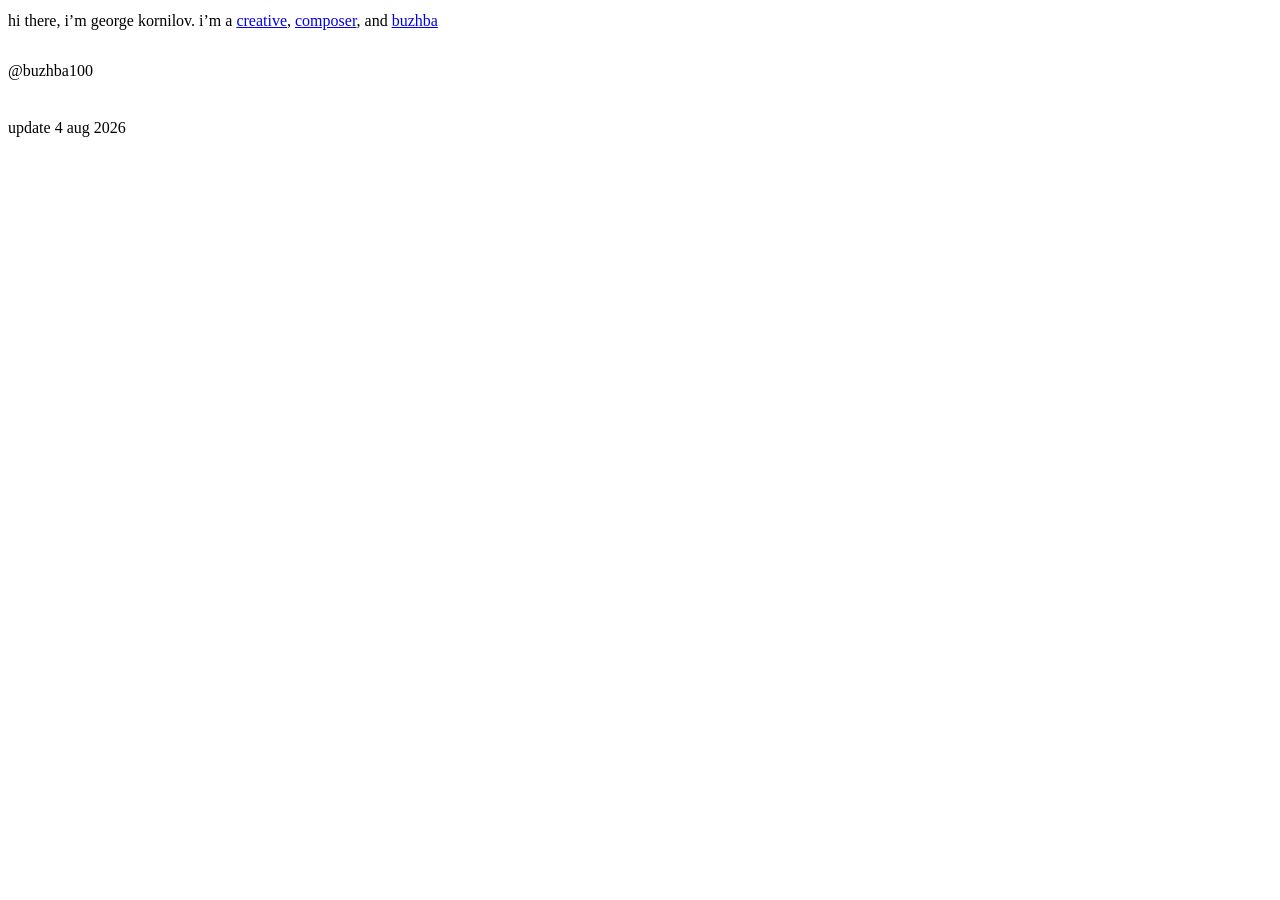
==== commit ff23a130: "Rename writer section to creative; update page date to 4 aug 2026 Co-Authored-By: Claude Opus 4.8 <n" ====
--- a/index.html
+++ b/index.html
@@ -117,7 +117,7 @@
 </div>
 
 <div style="line-height:1.6; max-width:500px; margin-bottom:24px;">
-  hi there, i’m <a href="/" style="color:inherit; text-decoration:none;">george kornilov</a>. i’m a <a href="#" onclick="show('writer');return false;">writer</a>, <a href="#" onclick="show('composer');return false;">composer</a>, and <a href="#" onclick="show('buzhba');return false;">buzhba</a>
+  hi there, i’m <a href="/" style="color:inherit; text-decoration:none;">george kornilov</a>. i’m a <a href="#" onclick="show('creative');return false;">creative</a>, <a href="#" onclick="show('composer');return false;">composer</a>, and <a href="#" onclick="show('buzhba');return false;">buzhba</a>
 </div>
 
 <div style="line-height:1.6; max-width:500px; margin-bottom:24px;">@buzhba100</div>
@@ -298,7 +298,7 @@
 
 </div>
 
-<div id="writer" style="display:none">
+<div id="creative" style="display:none">
 
 <!-- клавакока -->
 <div class="writer-item">
@@ -497,9 +497,9 @@
     allowfullscreen>
   </iframe>
   <div class="writer-desc">
-    <p>Client<br />клиент</p>
-    <p>Challenge<br />текст</p>
-    <p>Idea<br />текст</p>
+    <p>Client<br />Manizha</p>
+    <p>Challenge<br />Tell an anti-war story without choosing sides.</p>
+    <p>Idea<br />Wars divide people long before they divide countries. We told the story through two neighbouring families separated by a wall, allowing children—not adults—to become the only ones capable of imagining another future. The music video became a quiet argument for empathy in a world increasingly defined by conflict.</p>
   </div>
 </div>
 
@@ -667,9 +667,9 @@
     allowfullscreen>
   </iframe>
   <div class="writer-desc">
-    <p>Client<br />клиент</p>
-    <p>Challenge<br />текст</p>
-    <p>Idea<br />текст</p>
+    <p>Client<br />"Like a Man" (Feature Film)</p>
+    <p>Challenge<br />Turn a film's central question into a public conversation.</p>
+    <p>Idea<br />"What does it mean to act like a man?" was never meant to have a single answer. We looked for voices people would least expect to challenge the stereotype and found them inside a maximum-security prison. Their honest reflections transformed the film promotion into a national discussion, helping the story begin long before audiences entered the cinema.</p>
   </div>
 </div>
 
@@ -769,9 +769,9 @@
     allowfullscreen>
   </iframe>
   <div class="writer-desc">
-    <p>Client<br />клиент</p>
-    <p>Challenge<br />текст</p>
-    <p>Idea<br />текст</p>
+    <p>Client<br />Brusnika</p>
+    <p>Challenge<br />Show that beauty can be engineered without ever feeling artificial.</p>
+    <p>Idea<br />Nature has spent millions of years perfecting how places should feel. We borrowed its way of thinking instead of its appearance, creating a film where every carefully designed courtyard becomes a reminder that beauty isn't something to admire from a distance. It's something everyone deserves to live with.</p>
   </div>
 </div>
 
@@ -803,9 +803,9 @@
     allowfullscreen>
   </iframe>
   <div class="writer-desc">
-    <p>Client<br />клиент</p>
-    <p>Challenge<br />текст</p>
-    <p>Idea<br />текст</p>
+    <p>Client<br />VICI</p>
+    <p>Challenge<br />Turn product craving into a visual idea.</p>
+    <p>Idea<br />Once something gets under your skin, it's impossible to stop seeing it. We built the campaign around that familiar feeling, inviting people to discover crabs hidden in everyday life. Spot one, and you've already passed the test.</p>
   </div>
 </div>
 
@@ -820,9 +820,9 @@
     allowfullscreen>
   </iframe>
   <div class="writer-desc">
-    <p>Client<br />клиент</p>
-    <p>Challenge<br />текст</p>
-    <p>Idea<br />текст</p>
+    <p>Client<br />Tochka Bank</p>
+    <p>Challenge<br />End one of the hardest years in recent memory without pretending it hadn't happened.</p>
+    <p>Idea<br />Some years don't need fireworks. They need faith in people. We dedicated the campaign to entrepreneurs who kept moving despite uncertainty, quietly rebuilding what had been shaken. Sometimes hope isn't something you wait for. It's something you build.</p>
   </div>
 </div>
 
@@ -888,9 +888,9 @@
     allowfullscreen>
   </iframe>
   <div class="writer-desc">
-    <p>Client<br />клиент</p>
-    <p>Challenge<br />текст</p>
-    <p>Idea<br />текст</p>
+    <p>Client<br />Forte Bank</p>
+    <p>Challenge<br />Find a way to make an invisible contribution impossible to ignore.</p>
+    <p>Idea<br />Women entrepreneurs help shape the country's future every day, but their impact is rarely seen. We decided not to show it. We made people smell it instead. By scenting every banknote circulating through female-owned businesses, an invisible contribution became something the whole country could literally experience.</p>
   </div>
 </div>
 
@@ -1149,7 +1149,7 @@
 
 </div>
 
-<div style="line-height:1.6; max-width:500px; margin:32px 0 12px;">update 21 apr 2026</div>
+<div style="line-height:1.6; max-width:500px; margin:32px 0 12px;">update 4 aug 2026</div>
 
 <script>
 if ('scrollRestoration' in history) history.scrollRestoration = 'manual';
@@ -1183,14 +1183,14 @@
     iframe.src = iframe.getAttribute('data-src');
     iframe.removeAttribute('data-src');
   });
-  if (id === 'writer') requestAnimationFrame(fitWriterDesc);
+  if (id === 'creative') requestAnimationFrame(fitWriterDesc);
 }
 
 // Rule: a writer description is never taller than its video.
 // Shrink each description's font-size until it fits the video height.
 function fitWriterDesc() {
   if (window.matchMedia('(max-width: 520px)').matches) return;
-  document.querySelectorAll('#writer .writer-item').forEach(function(item) {
+  document.querySelectorAll('#creative .writer-item').forEach(function(item) {
     var media = item.querySelector('iframe') || item.querySelector('.video-wrap');
     var desc = item.querySelector('.writer-desc');
     if (!media || !desc) return;
